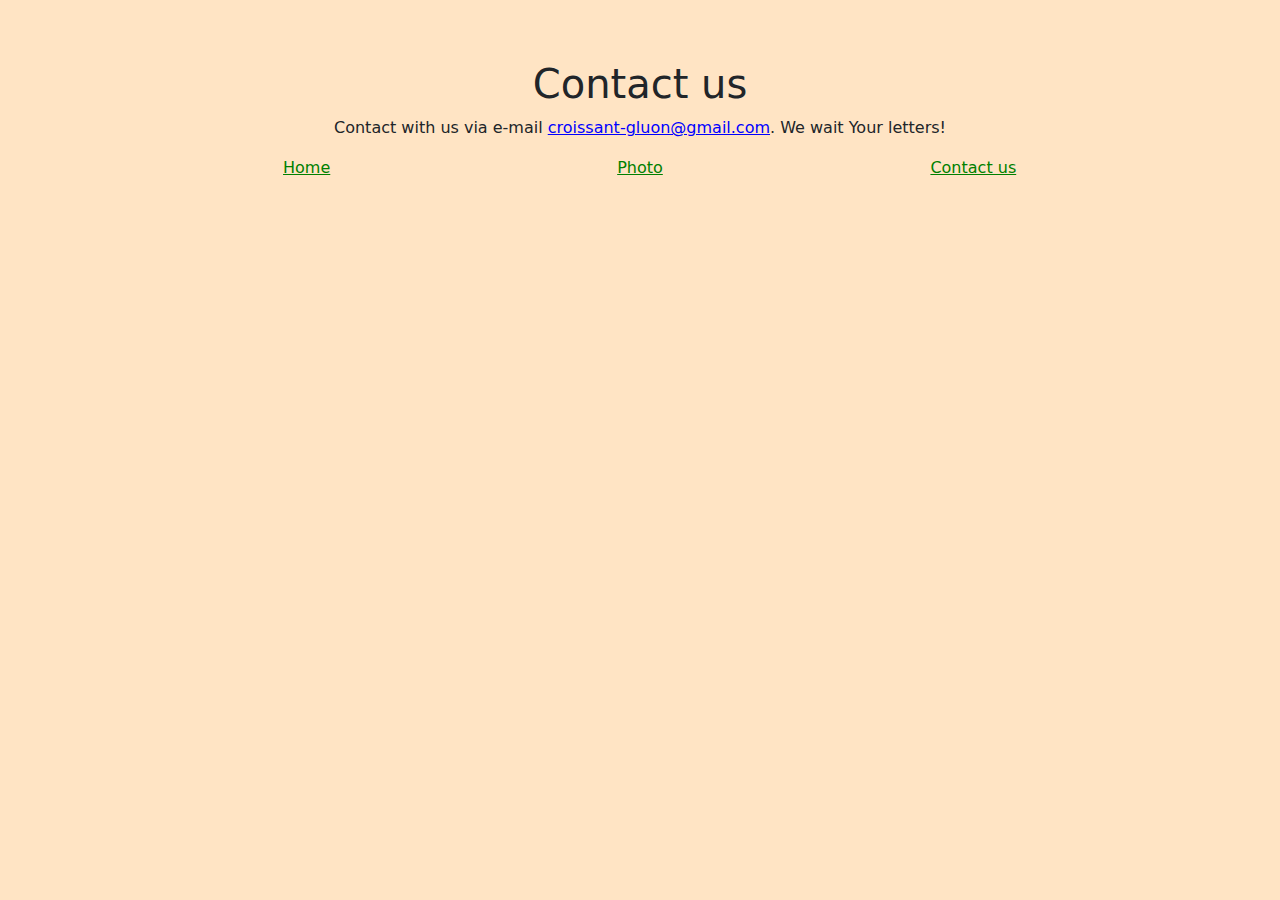
==== contact.html @ a25af08a "Created web structure" ====
<!DOCTYPE html>
<html lang="en">
  <head>
    <meta charset="UTF-8" />
    <meta name="viewport" content="width=device-width, initial-scale=1.0" />
    <title>Croissant Photo</title>
    <link
      href="https://cdn.jsdelivr.net/npm/bootstrap@5.3.3/dist/css/bootstrap.min.css"
      rel="stylesheet"
      integrity="sha384-QWTKZyjpPEjISv5WaRU9OFeRpok6YctnYmDr5pNlyT2bRjXh0JMhjY6hW+ALEwIH"
      crossorigin="anonymous"
    />
    <link rel="stylesheet" href="styles/styles.css" type="text/css" />
  </head>
  <body>
    <h1>Contact us</h1>
    <div class="text">
      <p>
        Contact with us via e-mail
        <a href="mailto:croissant-gluon@gmail.com" class="mail"
          >croissant-gluon@gmail.com</a
        >. We wait Your letters!
      </p>
    </div>
    <div class="container text-center">
      <div class="row">
        <a href="index.html" class="col">Home</a>
        <a href="photo.html" class="col">Photo</a>
        <a href="contact.html" class="col">Contact us</a>
      </div>
    </div>
  </body>
</html>
---- styles/styles.css ----
h1 {
  margin-top: 60px;
  text-align: center;
}

body {
  background-color: bisque;
}

img {
  display: block;
  margin: 60px auto 40px auto;
  border-radius: 15px;
  max-width: 400px;
}

a {
  color: green;
}

.text {
  max-width: 1000px;
  margin: 0 auto;
  text-align: center;
}

.container {
  margin-top: 40px;
  max-width: 1000px;
  margin: 0 auto;
}

.mail {
  color: blue;
}
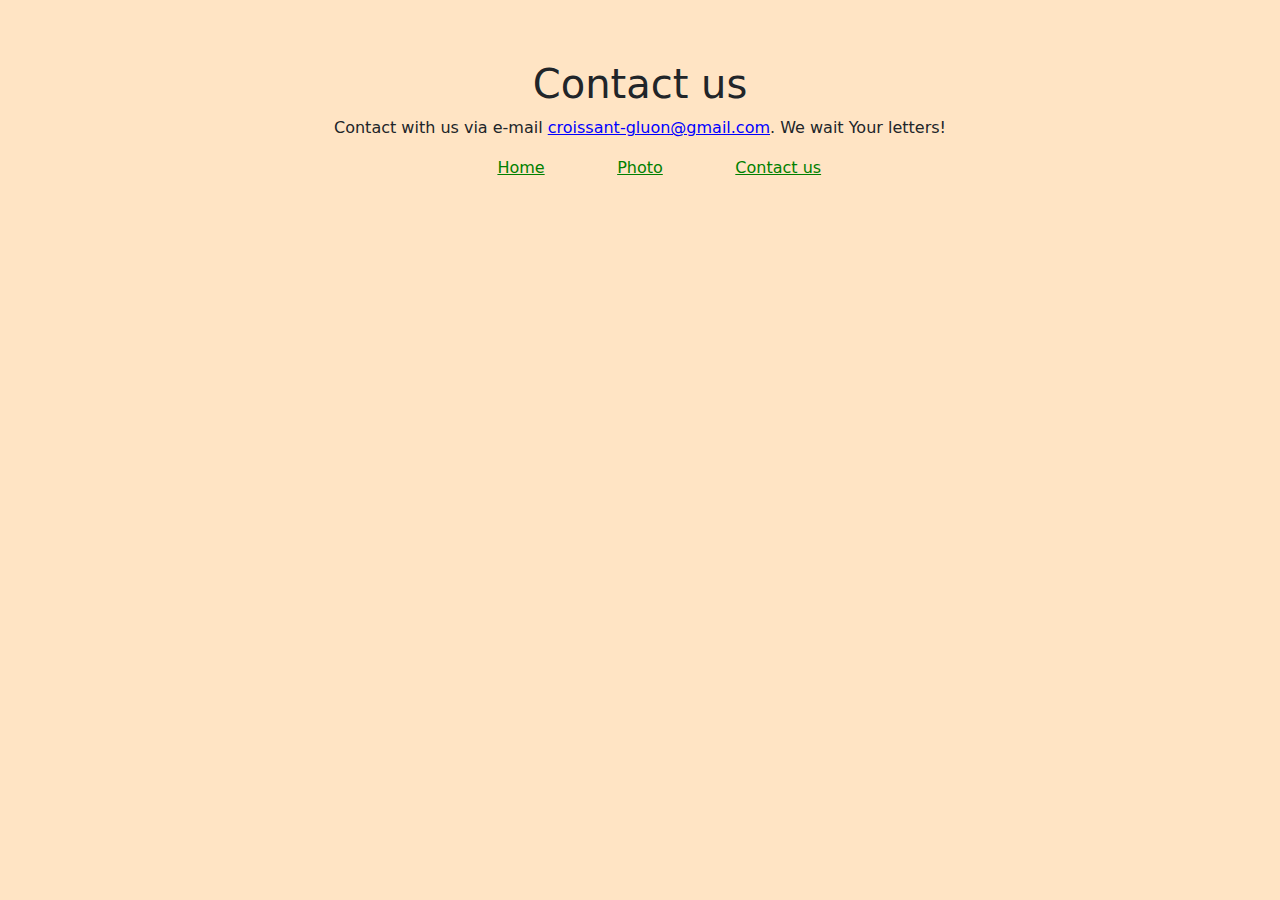
==== commit dd4b3342: "SEO Optimization" ====
--- a/contact.html
+++ b/contact.html
@@ -3,7 +3,11 @@
   <head>
     <meta charset="UTF-8" />
     <meta name="viewport" content="width=device-width, initial-scale=1.0" />
-    <title>Croissant Photo</title>
+    <meta
+      name="description"
+      content="E-mail for letters sending to administaration of Croissant.com"
+    />
+    <title>Contact with administaration of Croissant.com</title>
     <link
       href="https://cdn.jsdelivr.net/npm/bootstrap@5.3.3/dist/css/bootstrap.min.css"
       rel="stylesheet"
@@ -17,16 +21,31 @@
     <div class="text">
       <p>
         Contact with us via e-mail
-        <a href="mailto:croissant-gluon@gmail.com" class="mail"
+        <a
+          href="mailto:croissant-gluon@gmail.com"
+          class="mail"
+          title="Send us your response"
           >croissant-gluon@gmail.com</a
         >. We wait Your letters!
       </p>
     </div>
     <div class="container text-center">
       <div class="row">
-        <a href="index.html" class="col">Home</a>
-        <a href="photo.html" class="col">Photo</a>
-        <a href="contact.html" class="col">Contact us</a>
+        <a
+          href="index.html"
+          class="col-5 text-end"
+          title="Home Page - Croissant.com"
+          >Home</a
+        >
+        <a href="photo.html" class="col-2" title="Photos on the Croissant.com"
+          >Photo</a
+        >
+        <a
+          href="contact.html"
+          class="col-5 text-start"
+          title="Contacts on the Croissant.com"
+          >Contact us</a
+        >
       </div>
     </div>
   </body>
